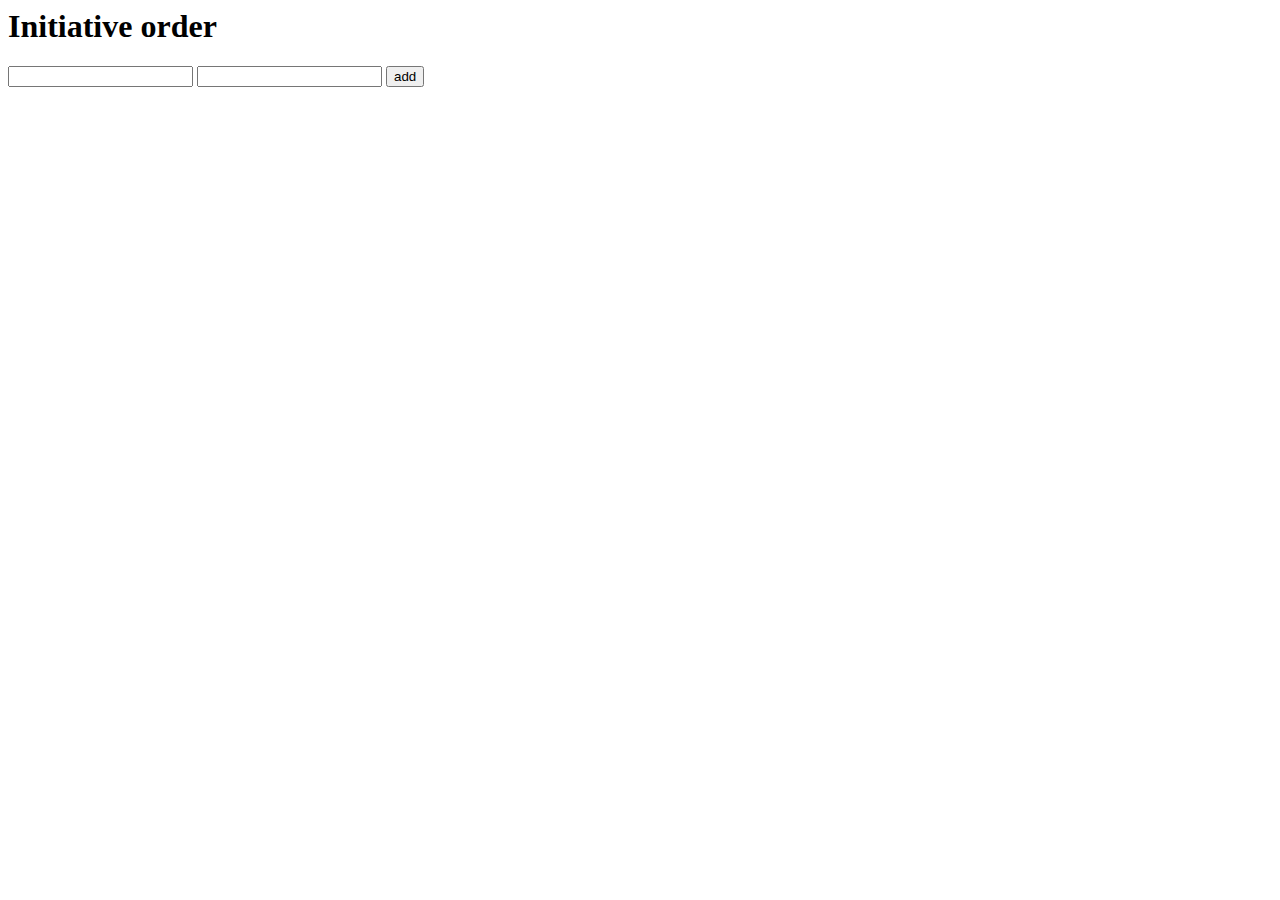
==== client/index.html @ d41eadc4 "set admin cookie and redirect" ====
<html>
	<head>
		<script type='text/javascript' src='jquery/jquery-2.1.3.js'></script>
		<script type='text/javascript' src='immutablejs/immutable.min.js'></script>
		<script type='text/javascript' src='config.js'></script>
		<script type='text/javascript' src='client.js'></script>

		<title>Initiative</title>
	</head>
	<body>
		<h1>Initiative order</h1>
		<div id='initiativeOrder'>
		</div>

		<form method='POST' action='/initiative/add'>
			<input type='text' name='characterName'/>
			<input type='text' name='initiativeRoll'/>
			<input type='submit' value='add'/>
		</form>

		<div id='adminForms'>
			<form method='POST' action='/initiative/startCombat'>
				<input type='submit' value='start combat'/>
			</form>

			<form method='POST' action='/initiative/undo'>
				<input type='submit' value='undo'/>
			</form>

			<form method='POST' action='/initiative/next'>
				<input type='submit' value='next'/>
			</form>
		</form>
	</body>
</html>
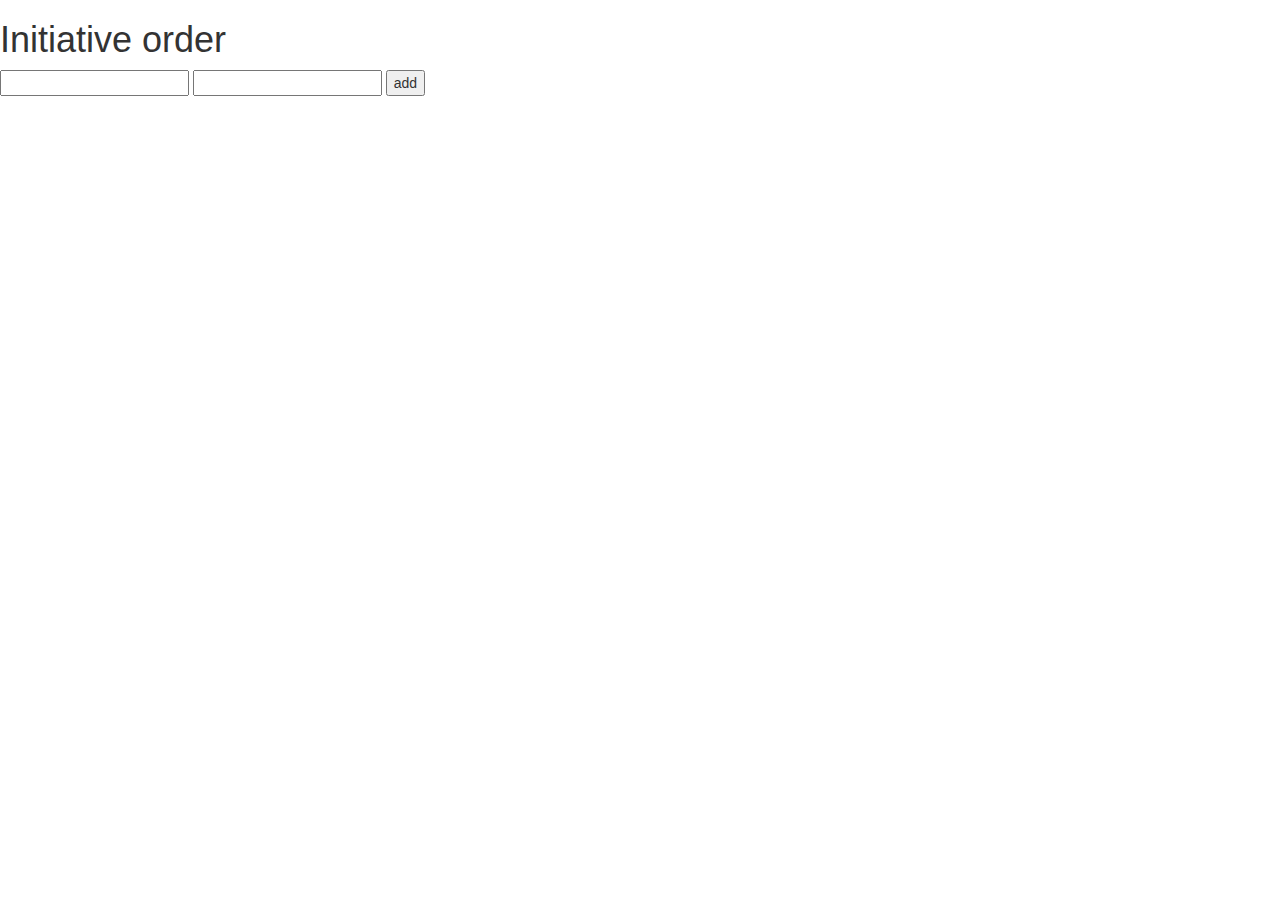
==== commit a7e0966d: "added bootstrap" ====
--- a/client/index.html
+++ b/client/index.html
@@ -1,11 +1,23 @@
-<html>
+<!DOCTYPE html>
+<html lang="en">
 	<head>
+		<meta charset="utf-8">
+	    <meta http-equiv="X-UA-Compatible" content="IE=edge">
+	    <meta name="viewport" content="width=device-width, initial-scale=1">
+	    <!-- The above 3 meta tags *must* come first in the head; any other head content must come *after* these tags -->
+
 		<script type='text/javascript' src='jquery/jquery-2.1.3.js'></script>
 		<script type='text/javascript' src='immutablejs/immutable.min.js'></script>
+		<script type='text/javascript' src='dispatcher.js'></script>
 		<script type='text/javascript' src='config.js'></script>
+		<script type='text/javascript' src='gui.js'></script>
 		<script type='text/javascript' src='client.js'></script>
 
-		<title>Initiative</title>
+		<!-- Bootstrap -->
+		<script src="bootstrap/js/bootstrap.min.js"></script>
+    	<link href="bootstrap/css/bootstrap.min.css" rel="stylesheet">
+
+	    <title>Initiative</title>
 	</head>
 	<body>
 		<h1>Initiative order</h1>
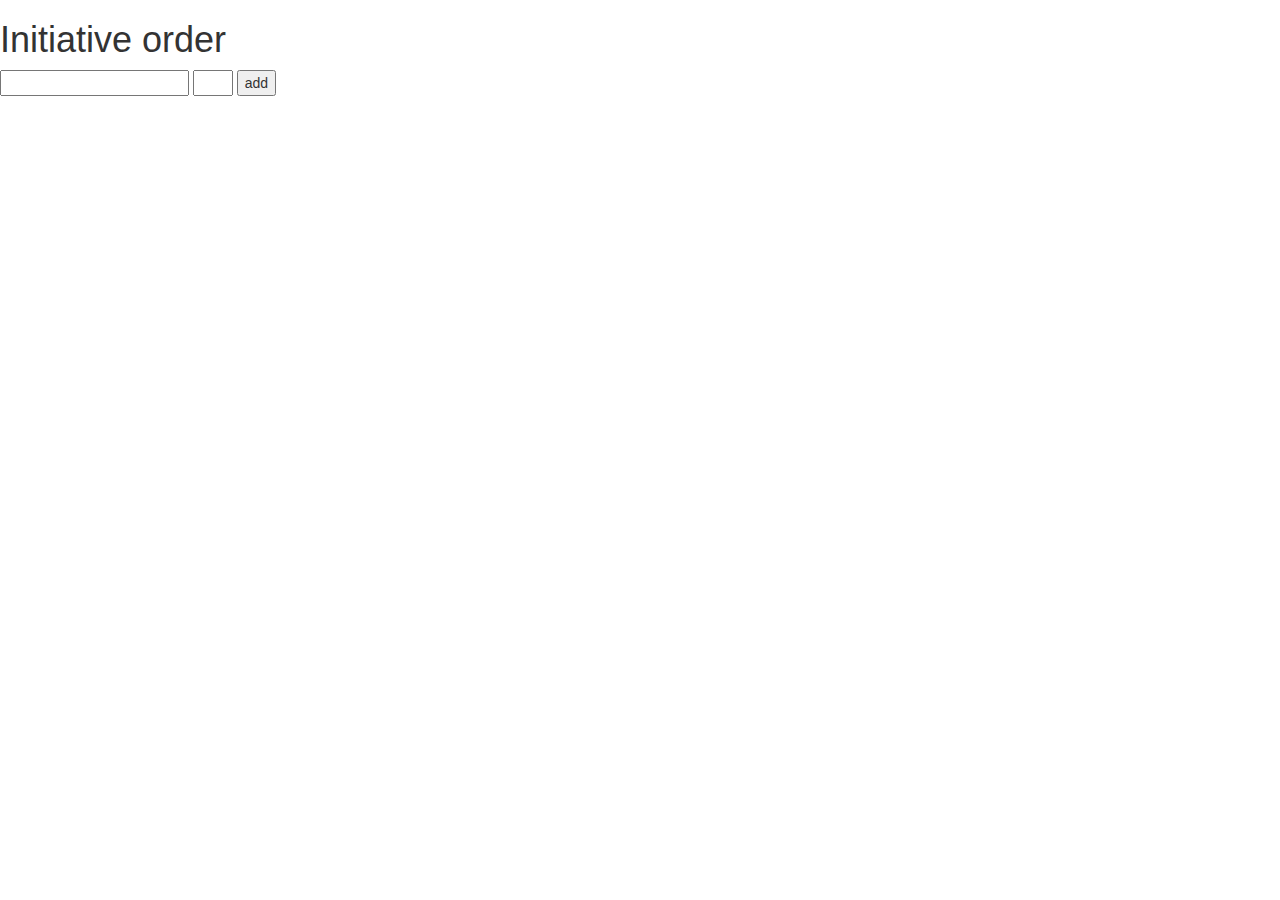
==== commit 2462786f: "admin can remove characters from order" ====
--- a/client/index.html
+++ b/client/index.html
@@ -12,6 +12,7 @@
 		<script type='text/javascript' src='config.js'></script>
 		<script type='text/javascript' src='gui.js'></script>
 		<script type='text/javascript' src='client.js'></script>
+		<link href="client.css" rel="stylesheet">
 
 		<!-- Bootstrap -->
 		<script src="bootstrap/js/bootstrap.min.js"></script>
@@ -24,15 +25,13 @@
 		<div id='initiativeOrder'>
 		</div>
 
-		<form method='POST' action='/initiative/add'>
-			<input type='text' name='characterName'/>
-			<input type='text' name='initiativeRoll'/>
-			<input type='submit' value='add'/>
-		</form>
-
-		<div id='adminForms'>
+		<div class='adminForms adminButtonSet'>
 			<form method='POST' action='/initiative/startCombat'>
 				<input type='submit' value='start combat'/>
+			</form>
+
+			<form method='POST' action='/initiative/endCombat'>
+				<input type='submit' value='end combat'/>
 			</form>
 
 			<form method='POST' action='/initiative/undo'>
@@ -42,6 +41,12 @@
 			<form method='POST' action='/initiative/next'>
 				<input type='submit' value='next'/>
 			</form>
+		</div>
+
+		<form method='POST' action='/initiative/add' id='addRollForm'>
+			<input type='text' name='characterName' id='charNameBox'/>
+			<input type='text' name='initiativeRoll' style='width:40px'/>
+			<input type='submit' value='add'/>
 		</form>
 	</body>
 </html>--- a/client/client.css
+++ b/client/client.css
@@ -0,0 +1,9 @@
+.initiativeRoll span {
+	display: inline-block;
+	margin-right: 5px;
+}
+
+.initiativeRoll form {
+	margin-top: 1px;
+	display: inline-block;
+}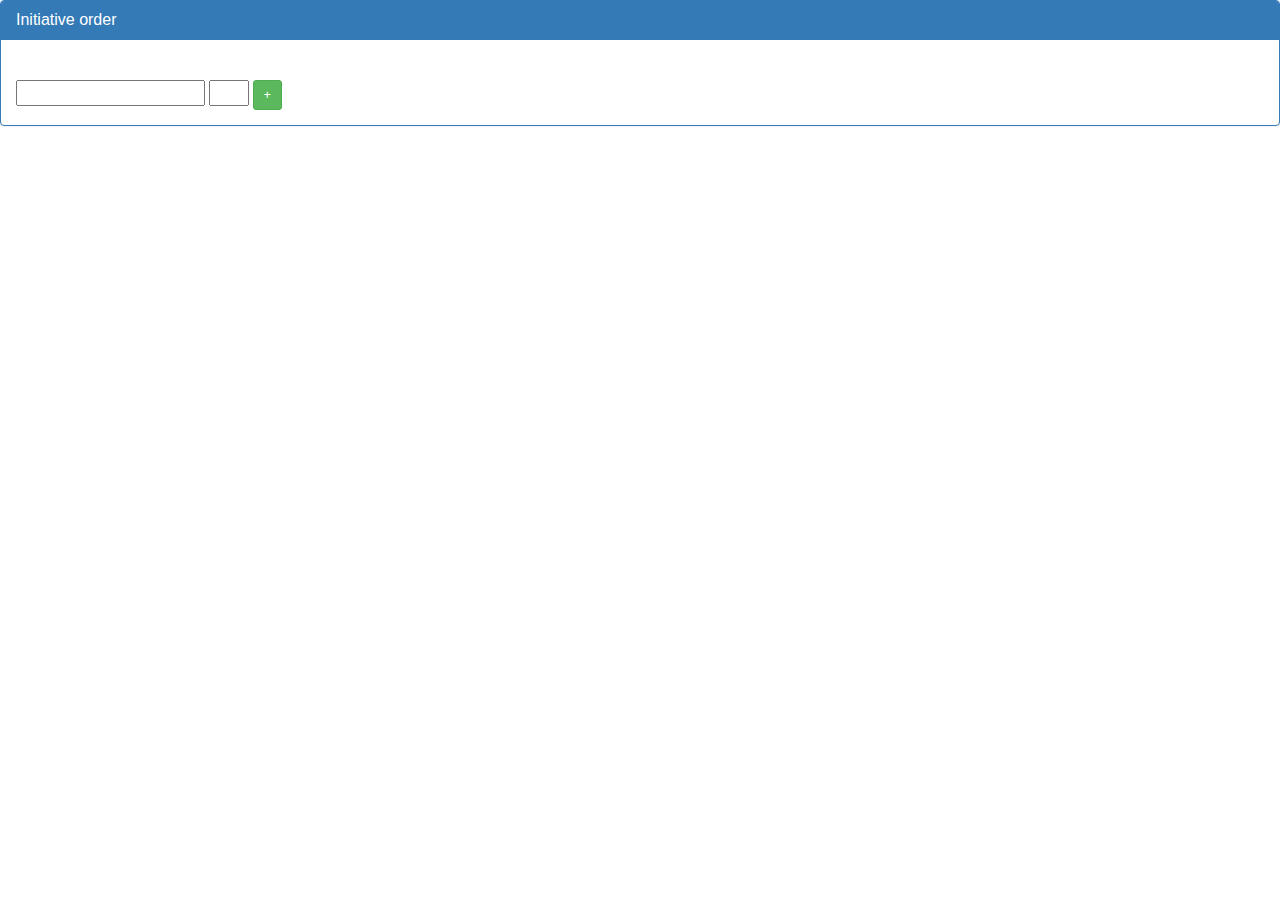
==== commit b755e640: "introduced delayed queue" ====
--- a/client/index.html
+++ b/client/index.html
@@ -21,32 +21,48 @@
 	    <title>Initiative</title>
 	</head>
 	<body>
-		<h1>Initiative order</h1>
-		<div id='initiativeOrder'>
+		<div class='panel panel-primary'>
+			<div class='panel-heading'>
+				<h2 class='panel-title'>Initiative order</h1>
+			</div>
+
+			<div class='panel-body'>
+				<div id='initiativeOrder'>
+				</div>
+
+				<form method='POST' action='/initiative/add' id='addRollForm'>
+					<input type='text' name='characterName' id='charNameBox'/>
+					<input type='text' name='initiativeRoll' style='width:40px'/>
+					<input type='submit' class='btn btn-sm btn-success' value='+'/>
+				</form>
+
+				<div class='playerForms delayButton'>
+					<form method='POST' action='/initiative/delay'>
+						<input type='hidden' name='characterName' id='charNameBox'/>
+						<input type='submit' value='Delay' class='btn btn-default'/>
+					</form>
+				</div>
+			</div>
 		</div>
 
-		<div class='adminForms adminButtonSet'>
-			<form method='POST' action='/initiative/startCombat'>
-				<input type='submit' value='start combat'/>
-			</form>
+		<div>
+			<div class='adminForms adminButtonSet'>
+				<form method='POST' action='/initiative/startCombat'>
+					<input type='submit' value='start combat' class='btn btn-default'/>
+				</form>
 
-			<form method='POST' action='/initiative/endCombat'>
-				<input type='submit' value='end combat'/>
-			</form>
+				<form method='POST' action='/initiative/endCombat'>
+					<input type='submit' value='end combat' class='btn btn-default'/>
+				</form>
 
-			<form method='POST' action='/initiative/undo'>
-				<input type='submit' value='undo'/>
-			</form>
+				<form method='POST' action='/initiative/undo'>
+					<input type='submit' value='undo' class='btn btn-default'/>
+				</form>
 
-			<form method='POST' action='/initiative/next'>
-				<input type='submit' value='next'/>
-			</form>
+				<form method='POST' action='/initiative/next'>
+					<input type='submit' value='next' class='btn btn-default'/>
+				</form>
+			</div>
 		</div>
-
-		<form method='POST' action='/initiative/add' id='addRollForm'>
-			<input type='text' name='characterName' id='charNameBox'/>
-			<input type='text' name='initiativeRoll' style='width:40px'/>
-			<input type='submit' value='add'/>
-		</form>
 	</body>
 </html>--- a/client/client.css
+++ b/client/client.css
@@ -4,6 +4,13 @@
 }
 
 .initiativeRoll form {
-	margin-top: 1px;
 	display: inline-block;
+}
+
+#addRollForm {
+	margin-top: 25px;
+}
+
+.delayButton {
+	margin-top: 25px;
 }